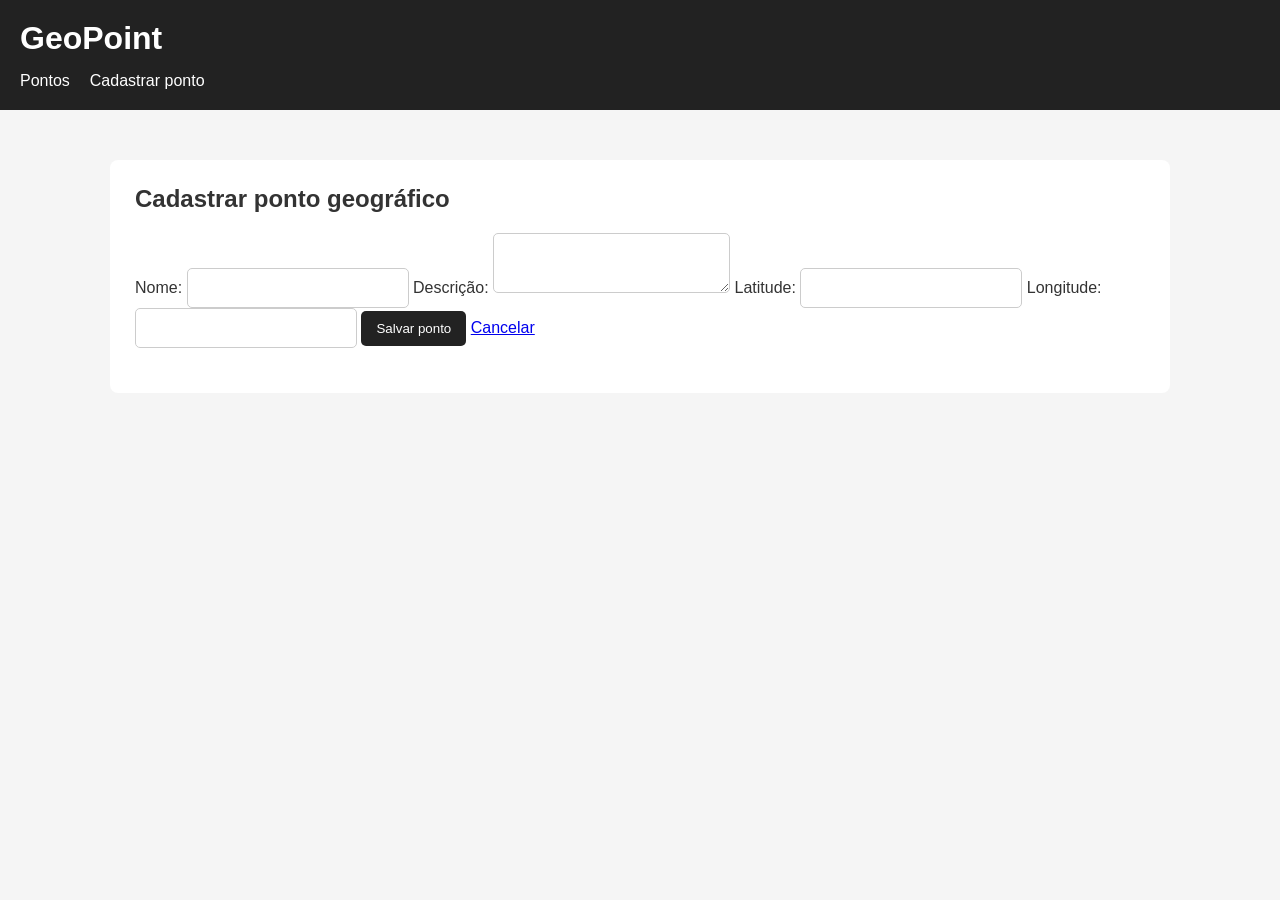
==== formulario.html @ 0f999c44 "Adicionando cadastro e detalhes dos pontos" ====
<!DOCTYPE html>
<html lang="pt-BR">
<head>
    <meta charset="UTF-8">
    <meta name="viewport" content="width=device-width, initial-scale=1.0">
    <title>GeoPoint - Cadastrar ponto</title>
    <link rel="stylesheet" href="css/style.css">
</head>
<body>

    <header>
        <h1>GeoPoint</h1>

        <nav>
            <a href="index.html">Pontos</a>
            <a href="formulario.html">Cadastrar ponto</a>
        </nav>
    </header>

    <main>
        <section>
            <h2>Cadastrar ponto geográfico</h2>

            <form id="form-ponto">
                <label for="nome">Nome:</label>
                <input type="text" id="nome" maxlength="100" required>
                <label for="descricao">Descrição:</label>
                <textarea id="descricao" maxlength="255"></textarea>
                <label for="latitude">Latitude:</label>
                <input type="number" id="latitude" min="-90" max="90" step="any" required>
                <label for="longitude">Longitude:</label>
                <input type="number" id="longitude" min="-180" max="180" step="any" required>
                <button type="submit">Salvar ponto</button>
                <a href="index.html">Cancelar</a>
            </form>
            <p id="mensagem"></p>
        </section>
    </main>

    <script src="js/api.js"></script>
    <script src="js/formulario.js"></script>

</body>
</html>
---- css/style.css ----
* {
    box-sizing: border-box;
}

body {
    margin: 0;
    font-family: Arial, sans-serif;
    background-color: #f5f5f5;
    color: #333;
}

header {
    background-color: #222;
    color: white;
    padding: 20px;
}

header h1 {
    margin: 0 0 15px;
}

nav {
    display: flex;
    gap: 20px;
}

nav a {
    color: white;
    text-decoration: none;
}

nav a:hover {
    text-decoration: underline;
}

main {
    max-width: 1100px;
    margin: 30px auto;
    padding: 20px;
}

section {
    background-color: white;
    padding: 25px;
    border-radius: 8px;
}

h2 {
    margin-top: 0;
}

button,
.botao {
    padding: 10px 15px;
    border: none;
    border-radius: 5px;
    background-color: #222;
    color: white;
    cursor: pointer;
}

button:hover,
.botao:hover {
    background-color: #444;
}

input,
textarea {
    padding: 10px;
    border: 1px solid #ccc;
    border-radius: 5px;
    font-size: 16px;
}

form {
    margin: 20px 0;
}

#form-busca {
    display: flex;
    gap: 10px;
    flex-wrap: wrap;
}

#campo-busca {
    flex: 1;
    min-width: 200px;
}

table {
    width: 100%;
    border-collapse: collapse;
    margin-top: 20px;
}

th,
td {
    padding: 12px;
    border: 1px solid #ddd;
    text-align: left;
}

th {
    background-color: #222;
    color: white;
}

.escondido {
    display: none;
}

@media (max-width: 600px) {
    main {
        margin: 10px auto;
        padding: 10px;
    }

    section {
        padding: 15px;
    }

    table {
        font-size: 14px;
    }

    th,
    td {
        padding: 8px;
    }
}
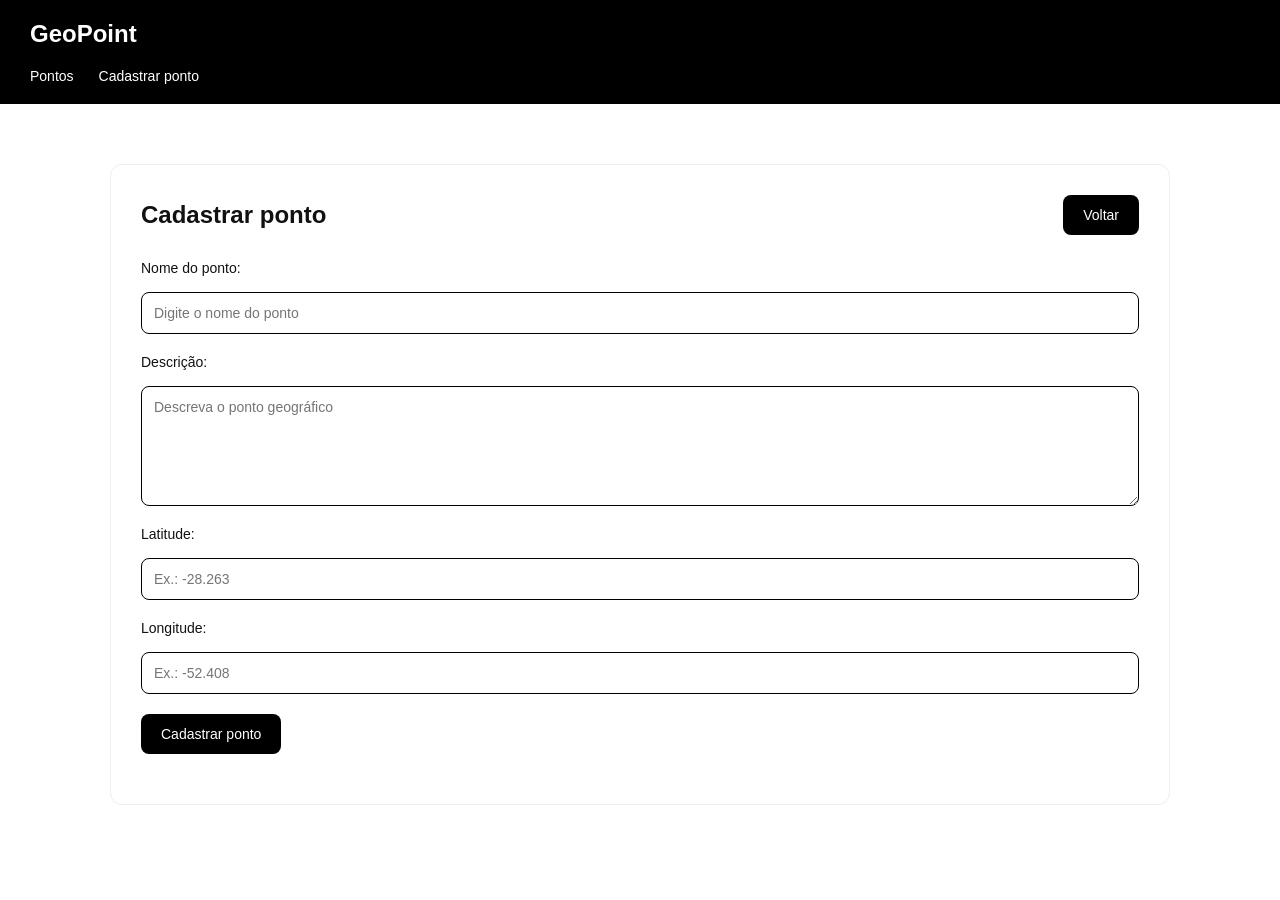
==== commit b8dce1b3: "Implementando cadastro e busca de pontos" ====
--- a/formulario.html
+++ b/formulario.html
@@ -3,9 +3,10 @@
 <head>
     <meta charset="UTF-8">
     <meta name="viewport" content="width=device-width, initial-scale=1.0">
-    <title>GeoPoint - Cadastrar ponto</title>
+    <title>GeoPoint - Cadastro de ponto</title>
     <link rel="stylesheet" href="css/style.css">
 </head>
+
 <body>
 
     <header>
@@ -19,21 +20,69 @@
 
     <main>
         <section>
-            <h2>Cadastrar ponto geográfico</h2>
+
+            <div class="titulo-listagem">
+                <h2 id="titulo-formulario">Cadastrar ponto</h2>
+
+                <a href="index.html" class="botao">Voltar</a>
+            </div>
 
             <form id="form-ponto">
-                <label for="nome">Nome:</label>
-                <input type="text" id="nome" maxlength="100" required>
-                <label for="descricao">Descrição:</label>
-                <textarea id="descricao" maxlength="255"></textarea>
-                <label for="latitude">Latitude:</label>
-                <input type="number" id="latitude" min="-90" max="90" step="any" required>
-                <label for="longitude">Longitude:</label>
-                <input type="number" id="longitude" min="-180" max="180" step="any" required>
-                <button type="submit">Salvar ponto</button>
-                <a href="index.html">Cancelar</a>
+
+                <div>
+                    <label for="nome">Nome do ponto:</label>
+                    <input
+                        type="text"
+                        id="nome"
+                        maxlength="100"
+                        placeholder="Digite o nome do ponto"
+                        required
+                    >
+                </div>
+
+                <div>
+                    <label for="descricao">Descrição:</label>
+                    <textarea
+                        id="descricao"
+                        maxlength="255"
+                        placeholder="Descreva o ponto geográfico"
+                    ></textarea>
+                </div>
+
+                <div>
+                    <label for="latitude">Latitude:</label>
+                    <input
+                        type="number"
+                        id="latitude"
+                        min="-90"
+                        max="90"
+                        step="any"
+                        placeholder="Ex.: -28.263"
+                        required
+                    >
+                </div>
+
+                <div>
+                    <label for="longitude">Longitude:</label>
+                    <input
+                        type="number"
+                        id="longitude"
+                        min="-180"
+                        max="180"
+                        step="any"
+                        placeholder="Ex.: -52.408"
+                        required
+                    >
+                </div>
+
+                <p id="mensagem" class="escondido"></p>
+
+                <button type="submit" id="botao-salvar">
+                    Cadastrar ponto
+                </button>
+
             </form>
-            <p id="mensagem"></p>
+
         </section>
     </main>
 
--- a/css/style.css
+++ b/css/style.css
@@ -5,81 +5,125 @@
 body {
     margin: 0;
     font-family: Arial, sans-serif;
-    background-color: #f5f5f5;
-    color: #333;
-}
+    background-color: #ffffff;
+    color: #111111;
+}
+
+/* Cabeçalho */
 
 header {
-    background-color: #222;
-    color: white;
-    padding: 20px;
+    background-color: #000000;
+    color: #ffffff;
+    padding: 20px 30px;
 }
 
 header h1 {
-    margin: 0 0 15px;
+    margin: 0 0 20px;
+    font-size: 24px;
 }
 
 nav {
     display: flex;
-    gap: 20px;
+    gap: 25px;
 }
 
 nav a {
-    color: white;
+    color: #ffffff;
     text-decoration: none;
+    font-size: 14px;
 }
 
 nav a:hover {
     text-decoration: underline;
 }
 
+/* Conteúdo */
+
 main {
     max-width: 1100px;
-    margin: 30px auto;
+    margin: 40px auto;
     padding: 20px;
 }
 
 section {
-    background-color: white;
-    padding: 25px;
-    border-radius: 8px;
+    background-color: #ffffff;
+    border: 1px solid #eeeeee;
+    border-radius: 12px;
+    padding: 30px;
 }
 
 h2 {
     margin-top: 0;
-}
+    margin-bottom: 25px;
+    font-size: 24px;
+}
+
+/* Botões e links */
 
 button,
 .botao {
-    padding: 10px 15px;
+    padding: 12px 20px;
     border: none;
-    border-radius: 5px;
-    background-color: #222;
-    color: white;
+    border-radius: 8px;
+    background-color: #000000;
+    color: #ffffff;
+    font-size: 14px;
     cursor: pointer;
+    text-decoration: none;
+    display: inline-block;
 }
 
 button:hover,
 .botao:hover {
-    background-color: #444;
-}
+    background-color: #333333;
+}
+
+/* Campos */
 
 input,
 textarea {
-    padding: 10px;
-    border: 1px solid #ccc;
-    border-radius: 5px;
-    font-size: 16px;
+    width: 100%;
+    padding: 12px;
+    border: 1px solid #000000;
+    border-radius: 8px;
+    font-family: Arial, sans-serif;
+    font-size: 14px;
+    background-color: #ffffff;
+    color: #111111;
+}
+
+textarea {
+    resize: vertical;
+    min-height: 100px;
+}
+
+input:focus,
+textarea:focus {
+    outline: 2px solid #777777;
+    outline-offset: 1px;
 }
 
 form {
     margin: 20px 0;
 }
 
+label {
+    display: block;
+    margin-bottom: 8px;
+    font-size: 14px;
+}
+
+/* Busca */
+
 #form-busca {
     display: flex;
-    gap: 10px;
+    align-items: end;
+    gap: 12px;
     flex-wrap: wrap;
+}
+
+#form-busca label {
+    width: 100%;
 }
 
 #campo-busca {
@@ -87,44 +131,167 @@
     min-width: 200px;
 }
 
+/* Formulário de cadastro e edição */
+
+#form-ponto {
+    display: flex;
+    flex-direction: column;
+    gap: 20px;
+}
+
+#form-ponto div {
+    display: flex;
+    flex-direction: column;
+    gap: 8px;
+}
+
+#form-ponto label {
+    font-size: 14px;
+}
+
+#form-ponto input,
+#form-ponto textarea {
+    width: 100%;
+}
+
+#form-ponto textarea {
+    min-height: 120px;
+}
+
+#form-ponto button {
+    align-self: flex-start;
+}
+
+#botao-salvar:disabled {
+    opacity: 0.6;
+    cursor: not-allowed;
+}
+
+/* Tabela */
+
+.tabela-container {
+    width: 100%;
+    overflow-x: auto;
+}
+
 table {
     width: 100%;
     border-collapse: collapse;
-    margin-top: 20px;
+    margin-top: 25px;
 }
 
 th,
 td {
-    padding: 12px;
-    border: 1px solid #ddd;
+    padding: 14px;
+    border-bottom: 1px solid #dddddd;
     text-align: left;
+    font-size: 14px;
 }
 
 th {
-    background-color: #222;
-    color: white;
-}
+    background-color: #000000;
+    color: #ffffff;
+    font-weight: normal;
+}
+
+tbody tr:hover {
+    background-color: #f5f5f5;
+}
+
+td a {
+    color: #111111;
+    margin-right: 10px;
+}
+
+/* Detalhes */
+
+#detalhes p {
+    margin: 20px 0;
+}
+
+#detalhes a {
+    margin-right: 15px;
+}
+
+/* Mensagens */
 
 .escondido {
     display: none;
 }
 
+/* Organização do título e botão da listagem */
+
+.titulo-listagem {
+    display: flex;
+    justify-content: space-between;
+    align-items: center;
+    margin-bottom: 25px;
+    gap: 15px;
+}
+
+.titulo-listagem h2 {
+    margin: 0;
+}
+
+/* Celular */
+
 @media (max-width: 600px) {
+    header {
+        padding: 20px;
+    }
+
+    nav {
+        gap: 18px;
+        flex-wrap: wrap;
+    }
+
     main {
-        margin: 10px auto;
+        margin: 15px auto;
         padding: 10px;
     }
 
     section {
         padding: 15px;
-    }
-
-    table {
-        font-size: 14px;
+        border: none;
+        border-radius: 0;
+    }
+
+    h2 {
+        font-size: 21px;
+    }
+
+    #form-busca {
+        flex-direction: column;
+        align-items: stretch;
+    }
+
+    #form-busca button {
+        width: 100%;
+    }
+
+    #form-ponto button {
+        width: 100%;
+        align-self: stretch;
+    }
+
+    .tabela-container table {
+        min-width: 600px;
     }
 
     th,
     td {
-        padding: 8px;
+        padding: 8px 5px;
+        font-size: 12px;
+    }
+
+    .titulo-listagem {
+    flex-direction: row;
+    justify-content: space-between;
+    align-items: center;
+    }
+
+    .titulo-listagem .botao {
+    text-align: center;
+    align-self: flex-start;
     }
 }
